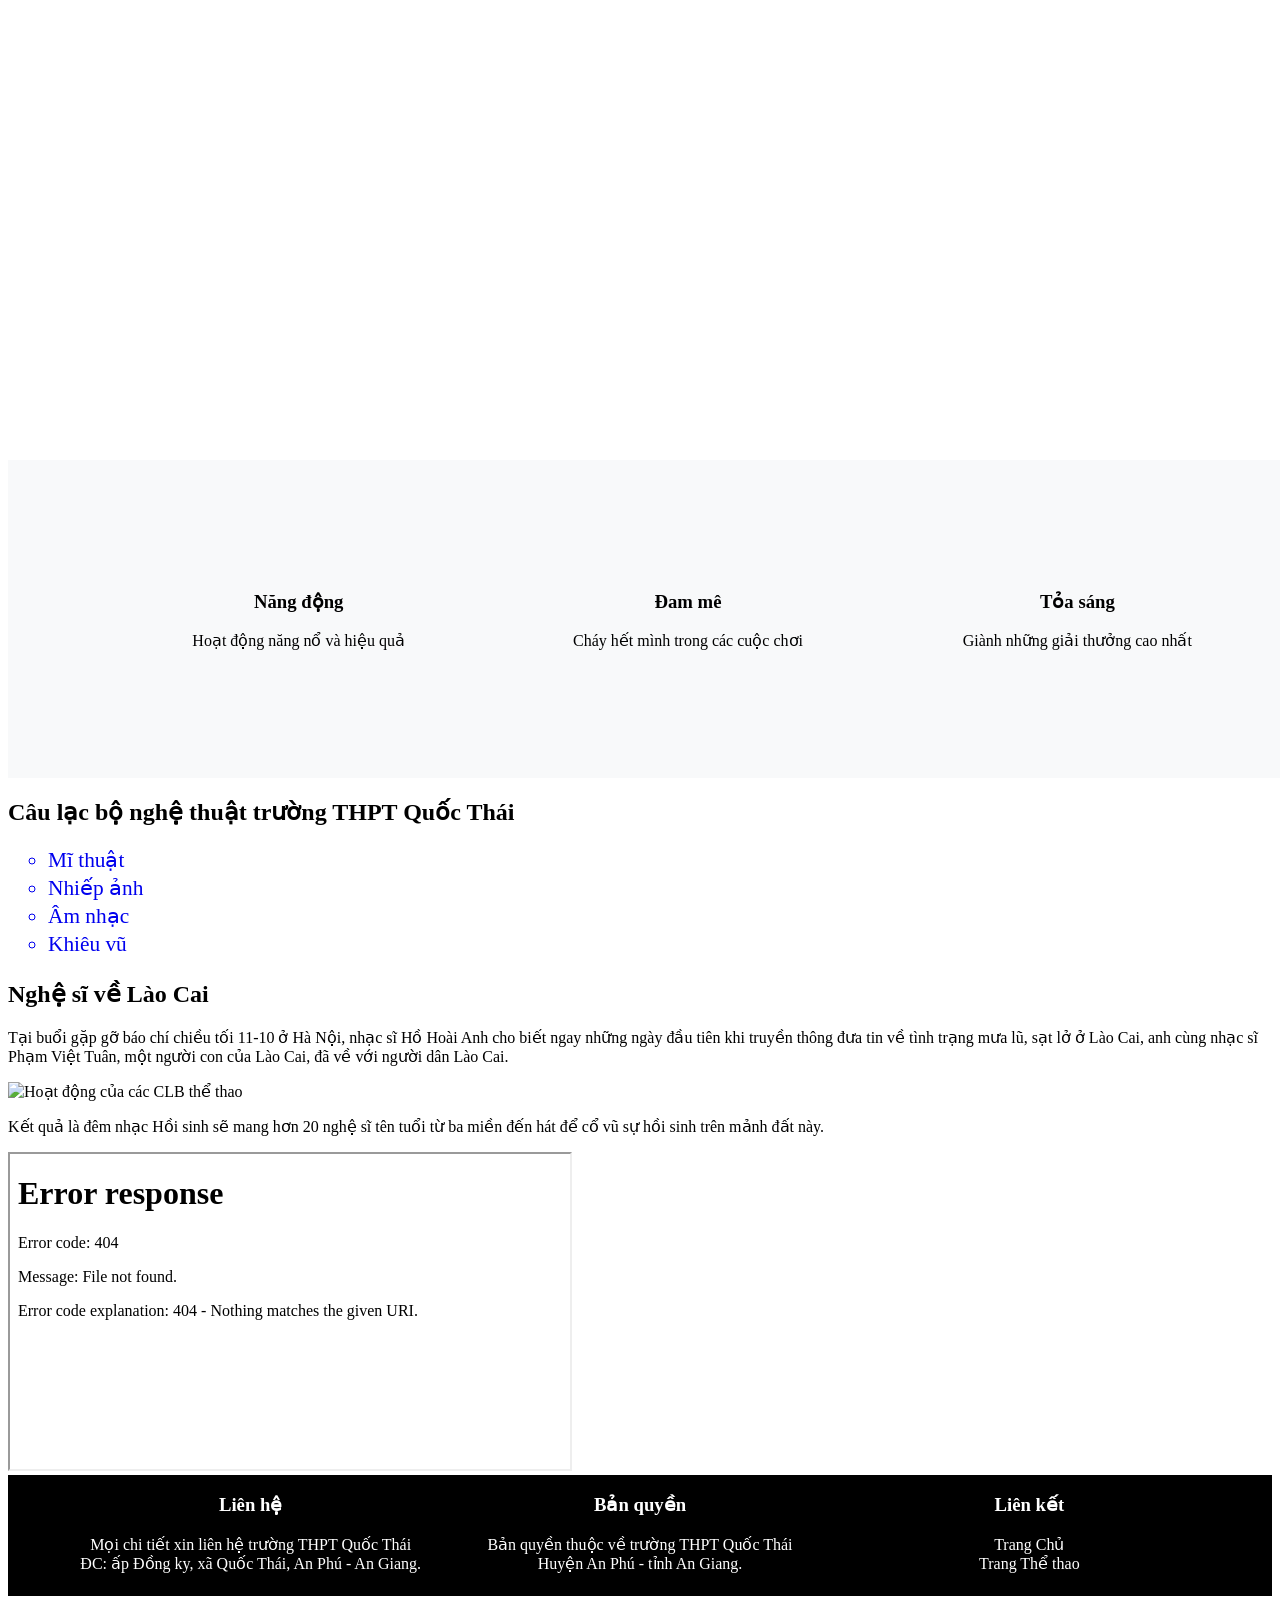
==== nghethuat.html @ f900d28b "Add files via upload" ====
<!DOCTYPE html>
<html>
	<head>
		<meta charset="utf-8">
		<title>Nghệ thuật</title>
		<link href="styles.css" rel="stylesheet" type="text/css">
	</head>

	<body>
		<div class="banner">
		<h2>CLB ngoại khóa trường THPT Quốc Thái</h2>			
		</div>
		<div class="slogan">
			<div class="row">
				<div class="block_3">
					<h3>Năng động</h3>
					<p class="text-content">Hoạt động năng nổ và hiệu quả</p>
				</div>
				<div class="block_3">
					<h3>Đam mê</h3>
					<p class="text-content">Cháy hết mình trong các cuộc chơi</p>
				</div>
				<div class="block_3">
					<h3>Tỏa sáng</h3>
					<p class="text-content">Giành những giải thưởng cao nhất</p>
				</div>
			</div>
		</div>
		
		<div>
			<h2>Câu lạc bộ nghệ thuật trường THPT Quốc Thái</h2>  
    		<ul style="list-style-type: circle; font-size: 16pt; line-height: 130%;">
      			<a href="#"><li>Mĩ thuật</li></a>
      			<a href="#"><li>Nhiếp ảnh</li></a>
     			<a href="#"><li>Âm nhạc</li></a>
      			<a href="#"><li>Khiêu vũ</li></a>    
    		</ul>   
    		<h2>Nghệ sĩ về Lào Cai</h2>
    		<p>Tại buổi gặp gỡ báo chí chiều tối 11-10 ở Hà Nội, nhạc sĩ Hồ Hoài Anh cho biết ngay những ngày đầu tiên khi truyền thông đưa tin về tình trạng mưa lũ, sạt lở ở Lào Cai, anh cùng nhạc sĩ Phạm Việt Tuân, một người con của Lào Cai, đã về với người dân Lào Cai.</p>	
    		<img src="nghethuat.jpg" alt="Hoạt động của các CLB thể thao"> 
			<p>Kết quả là đêm nhạc Hồi sinh sẽ mang hơn 20 nghệ sĩ tên tuổi từ ba miền đến hát để cổ vũ sự hồi sinh trên mảnh đất này.</p> 
			<iframe width="560" height="315" src="quoc_ca.mp4" title="Quốc ca" autoplay;></iframe>
		</div>
		
		<div class="footer">
			<div class="row">
				<div class="block_3">
					<h3>Liên hệ</h3> 
					<p>Mọi chi tiết xin liên hệ trường THPT Quốc Thái<br/>
					ĐC: ấp Đồng ky, xã Quốc Thái, An Phú - An Giang.</p>
				</div>
				<div class="block_3">
					<h3>Bản quyền</h3> 
					<p>Bản quyền thuộc về trường THPT Quốc Thái<br/>
					Huyện An Phú - tỉnh An Giang.</p>
				</div>
				<div class="block_3">
					<h3>Liên kết</h3> 
					<p>
					<a href="index.html">Trang Chủ</a><br/>
					<a href="thethao.html">Trang Thể thao</a>
					</p>
				</div>
			</div>
		</div>
	</body>
</html>
---- styles.css ----
.banner {
	background: url("hoatdong1.jpg") no-repeat center center;
	background-size: cover;
	width: 100%;
	padding-top: 12rem;
	padding-bottom: 12rem;
	text-align: center !important;
	color: white !important;
}
div a{text-decoration: none;}
div a:hover{color:red;}
.slogan{
	background-color: rgb(248,249,250) !important;
	text-align: center !important;
	width: 100%;
	padding-right: 0.5rem;
	padding-left: 3rem;
	padding-top: 7rem;
	padding-bottom: 7rem;
}
.row {
	display: flex;
	flex-wrap: wrap;
	margin-top: -1;
	max-width: 100%;
	padding-right: 3rem;
	padding-left: 3rem;
}
.block_3 {
	flex: 0 0 auto;
	width: 33.33333333%;
}
.block_3 a {
	text-decoration: none;
	color: white;
}
.content{
	background-color: white !important;
	text-align: center !important;
	width: 100%;
	padding-right: 0.5rem;
	padding-left: 3rem;
	padding-top: 7rem;
	padding-bottom: 7rem;
}
.block_2 {	
	flex: 0 0 auto;
	width: 50%;	
}
.footer{
	background-color: black !important;
	text-align: center !important; color: white;
	width: 100%;
	height: 120px;
	padding-top: 1px;	
}
.footer a:hover{color: red;}
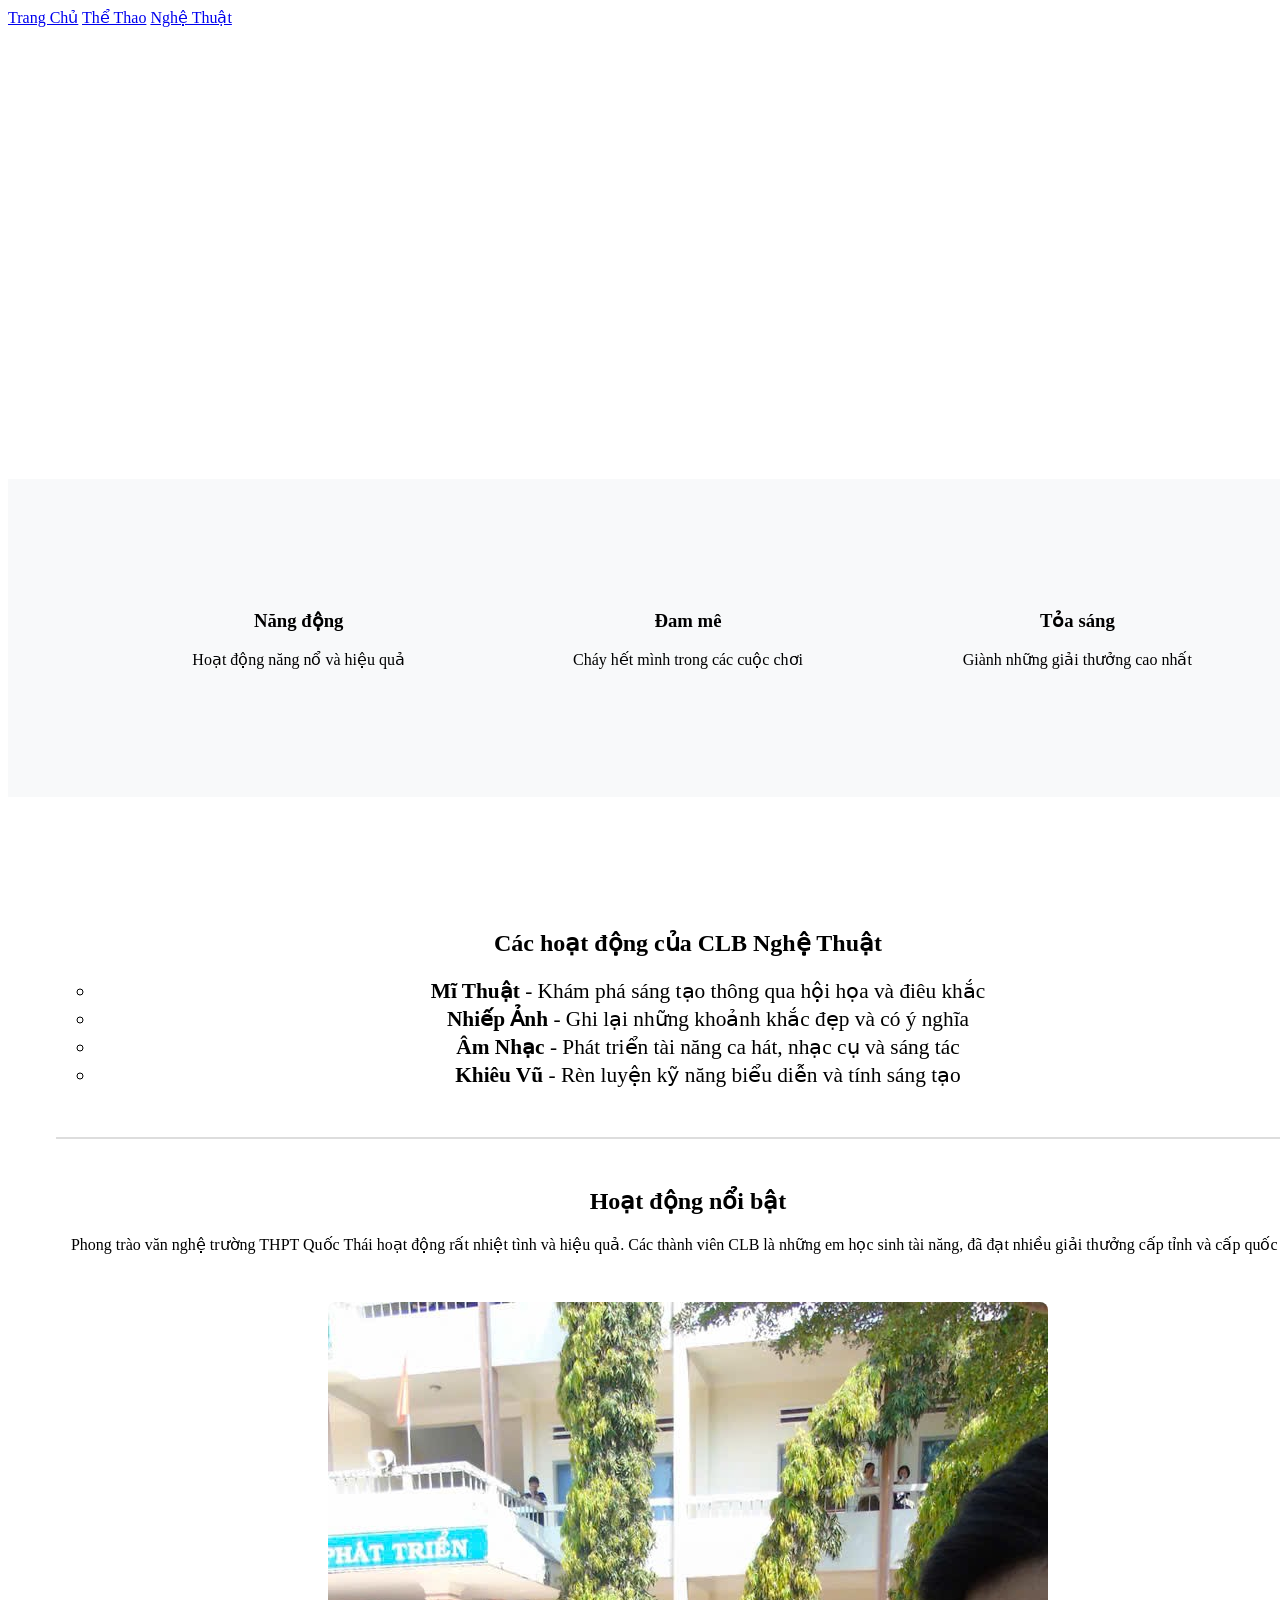
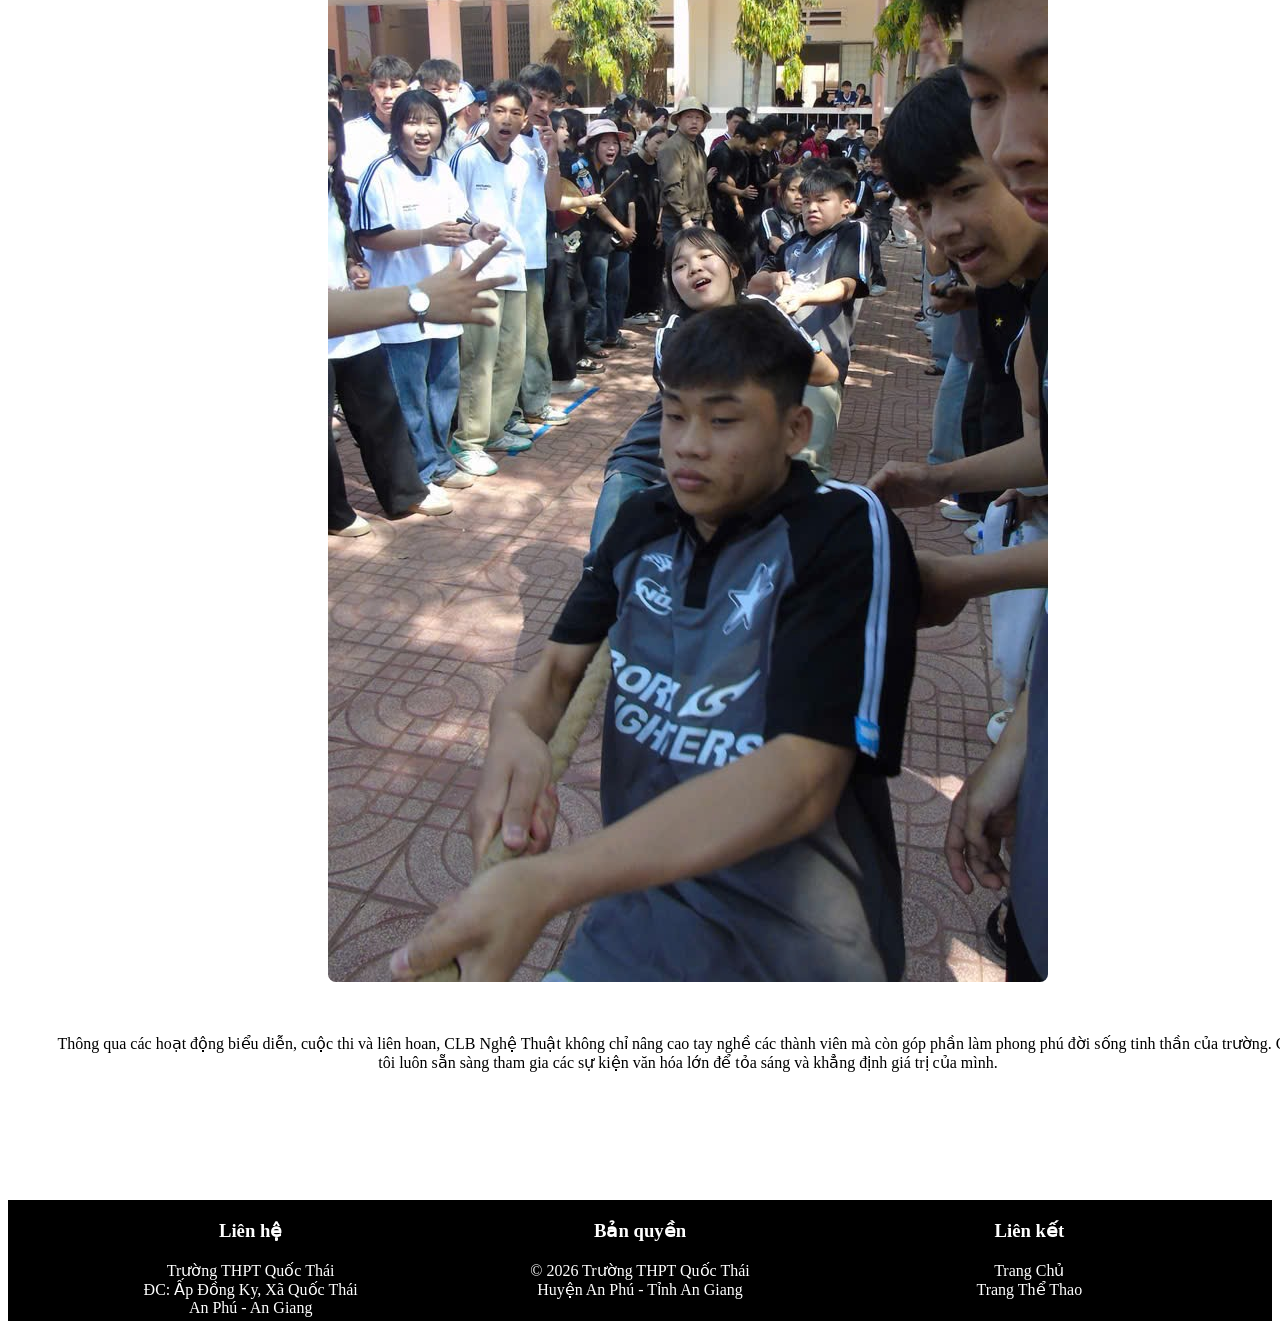
==== commit ed100ab9: "Update nghethuat.html with improved content" ====
--- a/nghethuat.html
+++ b/nghethuat.html
@@ -1,68 +1,84 @@
-<!DOCTYPE html>
-<html>
-	<head>
-		<meta charset="utf-8">
-		<title>Nghệ thuật</title>
-		<link href="styles.css" rel="stylesheet" type="text/css">
-	</head>
-
-	<body>
-		<div class="banner">
-		<h2>CLB ngoại khóa trường THPT Quốc Thái</h2>			
-		</div>
-		<div class="slogan">
-			<div class="row">
-				<div class="block_3">
-					<h3>Năng động</h3>
-					<p class="text-content">Hoạt động năng nổ và hiệu quả</p>
-				</div>
-				<div class="block_3">
-					<h3>Đam mê</h3>
-					<p class="text-content">Cháy hết mình trong các cuộc chơi</p>
-				</div>
-				<div class="block_3">
-					<h3>Tỏa sáng</h3>
-					<p class="text-content">Giành những giải thưởng cao nhất</p>
-				</div>
-			</div>
-		</div>
-		
-		<div>
-			<h2>Câu lạc bộ nghệ thuật trường THPT Quốc Thái</h2>  
-    		<ul style="list-style-type: circle; font-size: 16pt; line-height: 130%;">
-      			<a href="#"><li>Mĩ thuật</li></a>
-      			<a href="#"><li>Nhiếp ảnh</li></a>
-     			<a href="#"><li>Âm nhạc</li></a>
-      			<a href="#"><li>Khiêu vũ</li></a>    
-    		</ul>   
-    		<h2>Nghệ sĩ về Lào Cai</h2>
-    		<p>Tại buổi gặp gỡ báo chí chiều tối 11-10 ở Hà Nội, nhạc sĩ Hồ Hoài Anh cho biết ngay những ngày đầu tiên khi truyền thông đưa tin về tình trạng mưa lũ, sạt lở ở Lào Cai, anh cùng nhạc sĩ Phạm Việt Tuân, một người con của Lào Cai, đã về với người dân Lào Cai.</p>	
-    		<img src="nghethuat.jpg" alt="Hoạt động của các CLB thể thao"> 
-			<p>Kết quả là đêm nhạc Hồi sinh sẽ mang hơn 20 nghệ sĩ tên tuổi từ ba miền đến hát để cổ vũ sự hồi sinh trên mảnh đất này.</p> 
-			<iframe width="560" height="315" src="quoc_ca.mp4" title="Quốc ca" autoplay;></iframe>
-		</div>
-		
-		<div class="footer">
-			<div class="row">
-				<div class="block_3">
-					<h3>Liên hệ</h3> 
-					<p>Mọi chi tiết xin liên hệ trường THPT Quốc Thái<br/>
-					ĐC: ấp Đồng ky, xã Quốc Thái, An Phú - An Giang.</p>
-				</div>
-				<div class="block_3">
-					<h3>Bản quyền</h3> 
-					<p>Bản quyền thuộc về trường THPT Quốc Thái<br/>
-					Huyện An Phú - tỉnh An Giang.</p>
-				</div>
-				<div class="block_3">
-					<h3>Liên kết</h3> 
-					<p>
-					<a href="index.html">Trang Chủ</a><br/>
-					<a href="thethao.html">Trang Thể thao</a>
-					</p>
-				</div>
-			</div>
-		</div>
-	</body>
-</html>
-
+<!DOCTYPE html>
+<html lang="vi">
+<head>
+	<meta charset="utf-8">
+	<meta name="viewport" content="width=device-width, initial-scale=1.0">
+	<meta name="description" content="Câu lạc bộ nghệ thuật trường THPT Quốc Thái - Thông tin chi tiết về các hoạt động">
+	<title>Nghệ Thuật - THPT Quốc Thái</title>
+	<link href="styles.css" rel="stylesheet" type="text/css">
+</head>
+
+<body>
+	<!-- Navigation -->
+	<nav class="navbar">
+		<a href="index.html">Trang Chủ</a>
+		<a href="thethao.html">Thể Thao</a>
+		<a href="nghethuat.html" class="active">Nghệ Thuật</a>
+	</nav>
+
+	<!-- Banner -->
+	<div class="banner">
+		<h2>CLB Nghệ Thuật - Trường THPT Quốc Thái</h2> 			
+	</div>
+
+	<!-- Slogan Section -->
+	<div class="slogan">
+		<div class="row">
+			<div class="block_3">
+				<h3>Năng động</h3>
+				<p class="text-content">Hoạt động năng nổ và hiệu quả</p>
+			</div>
+			<div class="block_3">
+				<h3>Đam mê</h3>
+				<p class="text-content">Cháy hết mình trong các cuộc chơi</p>
+			</div>
+			<div class="block_3">
+				<h3>Tỏa sáng</h3>
+				<p class="text-content">Giành những giải thưởng cao nhất</p>
+			</div>
+		</div>
+	</div>
+	
+	<!-- Main Content -->
+	<div class="content">
+		<h2>Các hoạt động của CLB Nghệ Thuật</h2>  
+		<ul style="list-style-type: circle; font-size: 16pt; line-height: 130%;">
+			<li><strong>Mĩ Thuật</strong> - Khám phá sáng tạo thông qua hội họa và điêu khắc</li>
+			<li><strong>Nhiếp Ảnh</strong> - Ghi lại những khoảnh khắc đẹp và có ý nghĩa</li>
+			<li><strong>Âm Nhạc</strong> - Phát triển tài năng ca hát, nhạc cụ và sáng tác</li>
+			<li><strong>Khiêu Vũ</strong> - Rèn luyện kỹ năng biểu diễn và tính sáng tạo</li>    
+		</ul>   
+
+		<hr style="margin: 3rem 0; border: 1px solid #ddd;">
+
+		<h2>Hoạt động nổi bật</h2>
+		<p>Phong trào văn nghệ trường THPT Quốc Thái hoạt động rất nhiệt tình và hiệu quả. Các thành viên CLB là những em học sinh tài năng, đã đạt nhiều giải thưởng cấp tỉnh và cấp quốc gia.</p>
+		<img src="anh7.jpg" alt="Hoạt động của CLB nghệ thuật" style="max-width: 100%; height: auto; border-radius: 8px; margin: 2rem 0;"> 
+		<p>Thông qua các hoạt động biểu diễn, cuộc thi và liên hoan, CLB Nghệ Thuật không chỉ nâng cao tay nghề các thành viên mà còn góp phần làm phong phú đời sống tinh thần của trường. Chúng tôi luôn sẵn sàng tham gia các sự kiện văn hóa lớn để tỏa sáng và khẳng định giá trị của mình.</p>
+	</div>
+	
+	<!-- Footer -->
+	<div class="footer">
+		<div class="row">
+			<div class="block_3">
+				<h3>Liên hệ</h3> 
+				<p>Trường THPT Quốc Thái<br/>
+				ĐC: Ấp Đồng Ky, Xã Quốc Thái<br>
+				An Phú - An Giang</p>
+			</div>
+			<div class="block_3">
+				<h3>Bản quyền</h3> 
+				<p>© 2026 Trường THPT Quốc Thái<br/>
+				Huyện An Phú - Tỉnh An Giang</p>
+			</div>
+			<div class="block_3">
+				<h3>Liên kết</h3> 
+				<p>
+					<a href="index.html">Trang Chủ</a><br/>
+					<a href="thethao.html">Trang Thể Thao</a>
+				</p>
+			</div>
+		</div>
+	</div>
+</body>
+</html>
